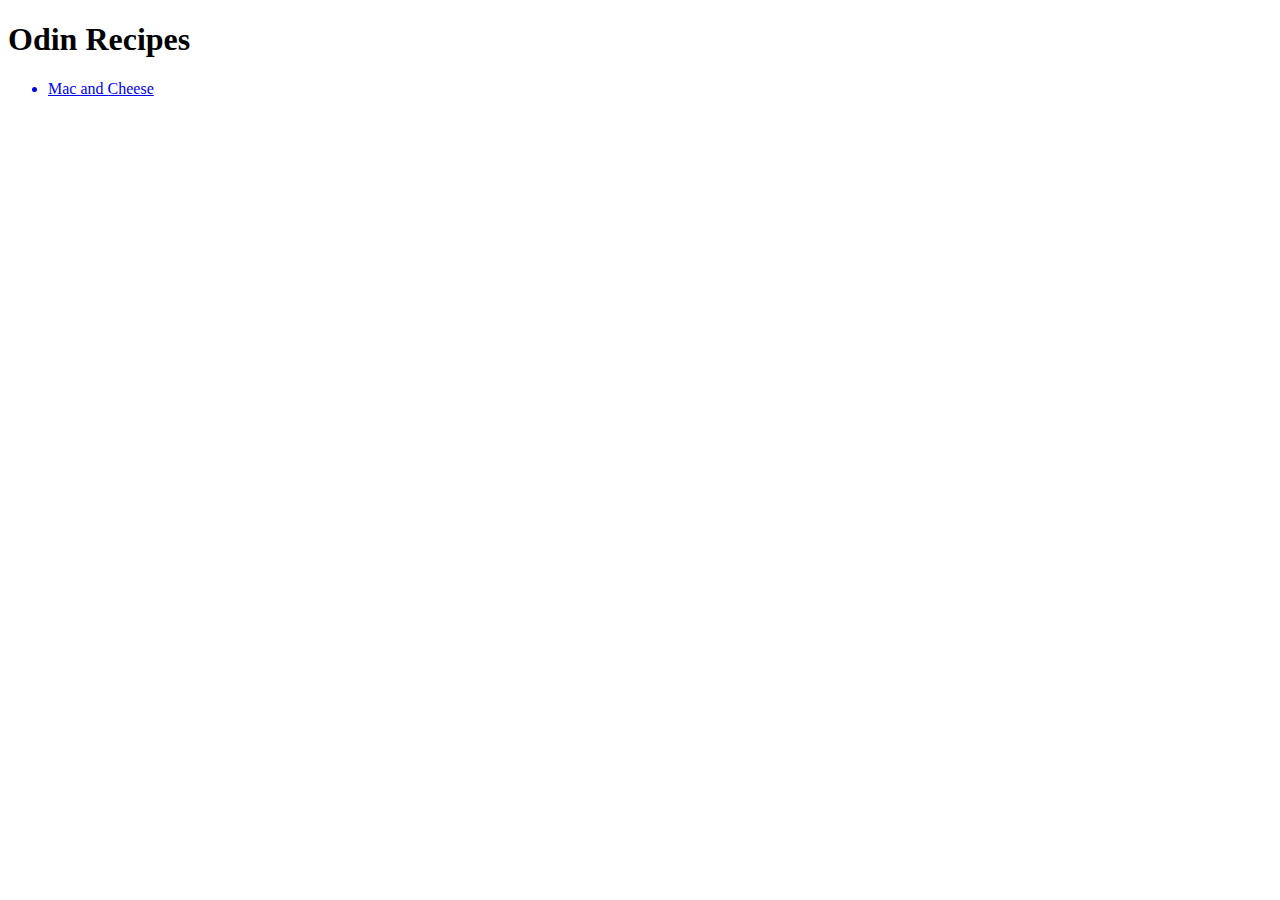
==== index.html @ d69cf21d "Created Mac and Cheese recipe with ol, ul, headers and photo" ====
<!DOCTYPE html>
<html lang="en">
    <head>
        <meta charset="utf-8">
        <title>Recipe Project</title>
    </head>
    <body>
        <h1>Odin Recipes</h1>
        <ul>
            <a href="./recipes/mac-and-cheese.html"><li>Mac and Cheese</li></a>
        </ul>
    </body>
</html>
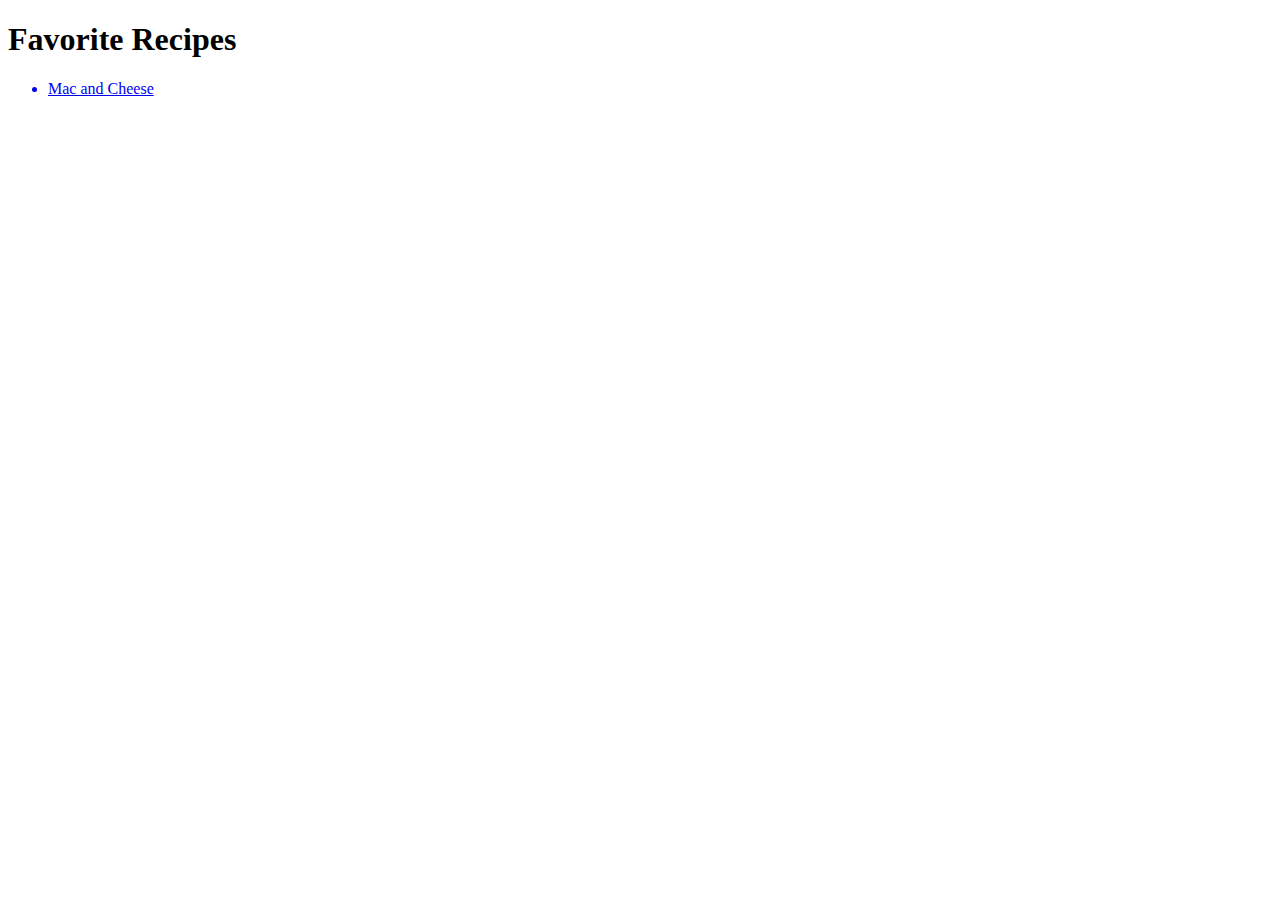
==== commit b99c7977: "Changed Titles on index.html" ====
--- a/index.html
+++ b/index.html
@@ -2,10 +2,10 @@
 <html lang="en">
     <head>
         <meta charset="utf-8">
-        <title>Recipe Project</title>
+        <title>TOP Recipe Project</title>
     </head>
     <body>
-        <h1>Odin Recipes</h1>
+        <h1>Favorite Recipes</h1>
         <ul>
             <a href="./recipes/mac-and-cheese.html"><li>Mac and Cheese</li></a>
         </ul>
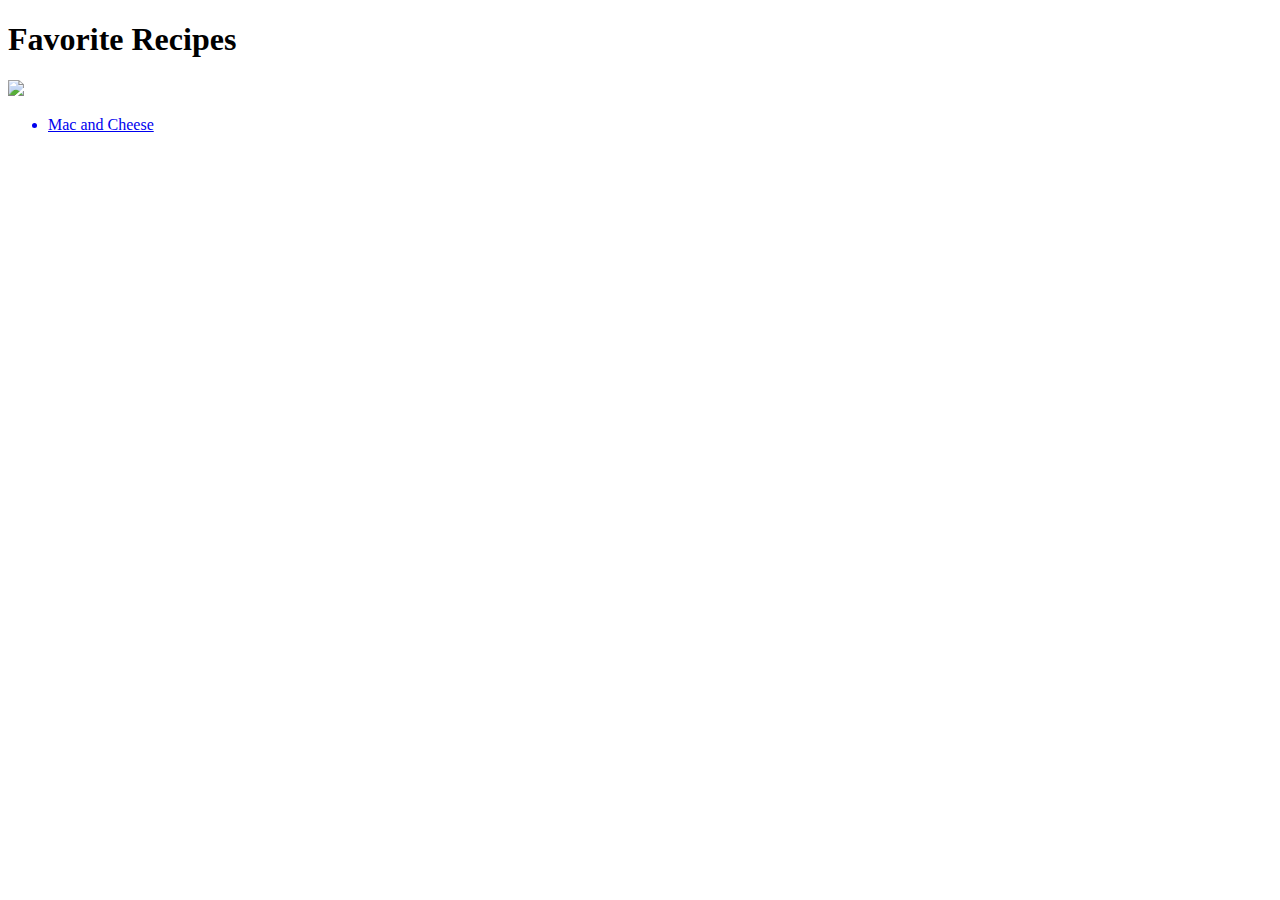
==== commit e5ffa0ab: "Testing push" ====
--- a/index.html
+++ b/index.html
@@ -6,6 +6,7 @@
     </head>
     <body>
         <h1>Favorite Recipes</h1>
+        <img src="https://www.budgetbytes.com/wp-content/uploads/2019/10/Creamy-Pesto-Chicken-Pasta-close-skillet.jpg">
         <ul>
             <a href="./recipes/mac-and-cheese.html"><li>Mac and Cheese</li></a>
         </ul>
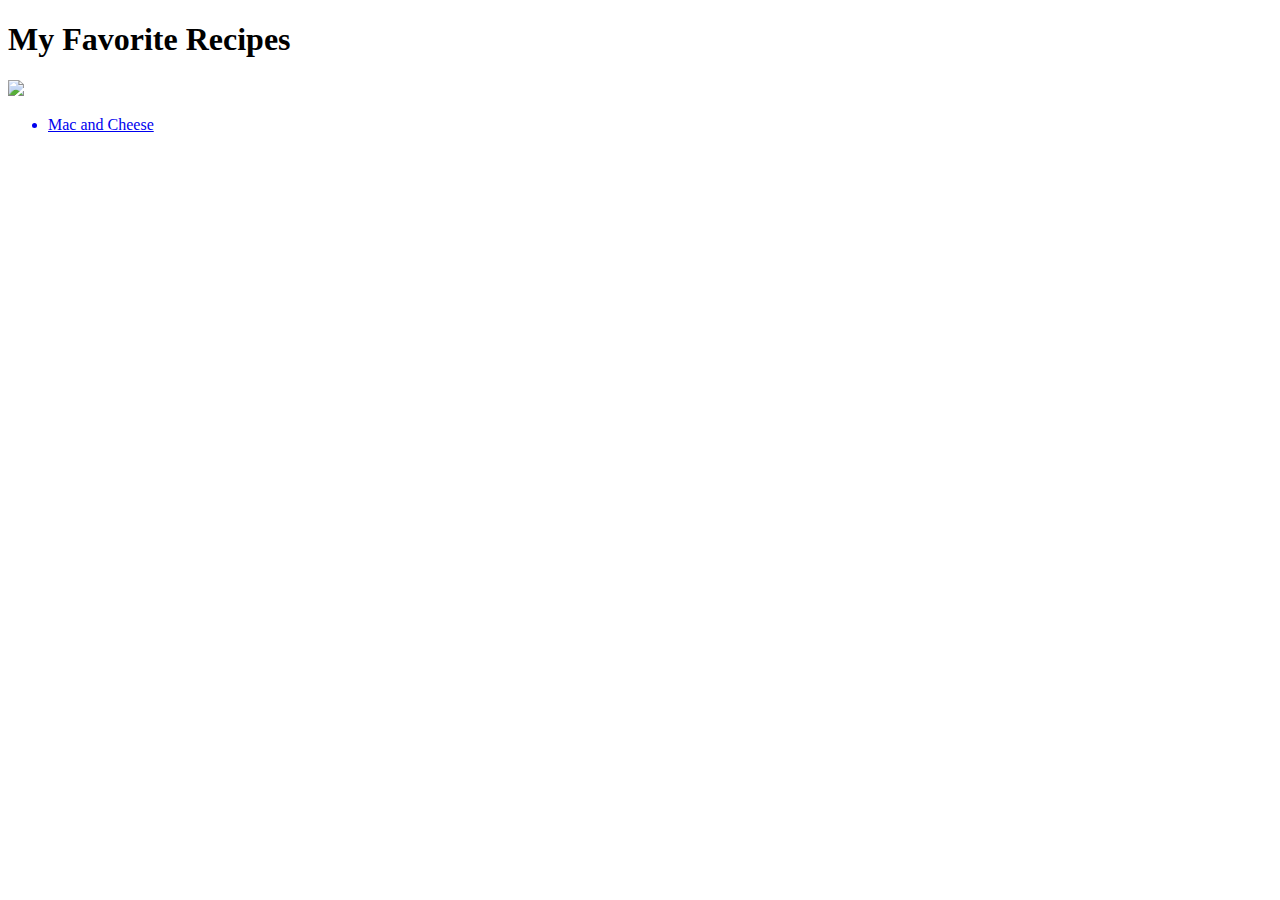
==== commit 982bc47f: "Testing Push" ====
--- a/index.html
+++ b/index.html
@@ -5,7 +5,7 @@
         <title>TOP Recipe Project</title>
     </head>
     <body>
-        <h1>Favorite Recipes</h1>
+        <h1>My Favorite Recipes</h1>
         <img src="https://www.budgetbytes.com/wp-content/uploads/2019/10/Creamy-Pesto-Chicken-Pasta-close-skillet.jpg">
         <ul>
             <a href="./recipes/mac-and-cheese.html"><li>Mac and Cheese</li></a>
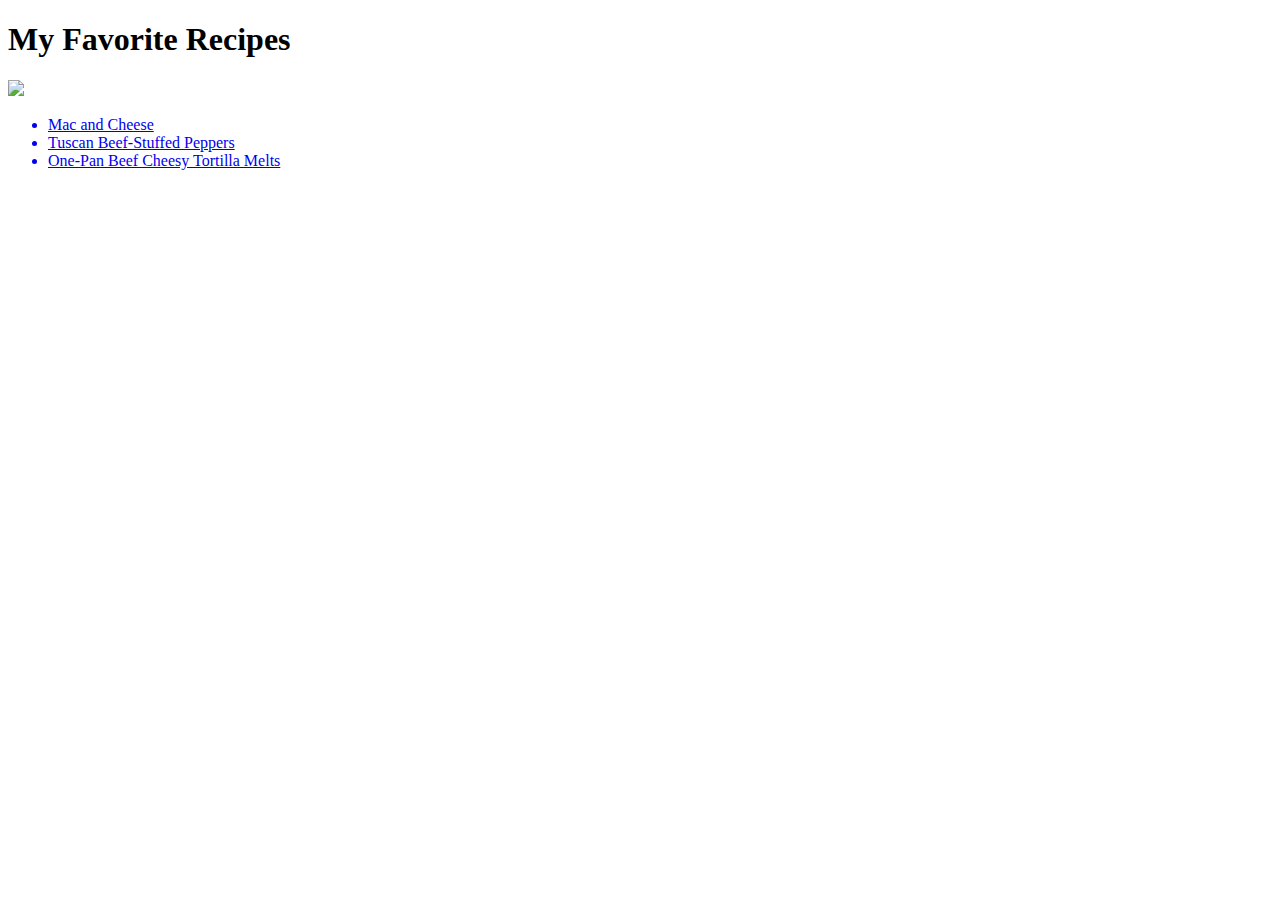
==== commit 8ce68d41: "Created stuffed-peppers.html and tortilla-melt.html and added them to index.html" ====
--- a/index.html
+++ b/index.html
@@ -9,6 +9,8 @@
         <img src="https://www.budgetbytes.com/wp-content/uploads/2019/10/Creamy-Pesto-Chicken-Pasta-close-skillet.jpg">
         <ul>
             <a href="./recipes/mac-and-cheese.html"><li>Mac and Cheese</li></a>
+            <a href="./recipes/stuffed-peppers.html"><li>Tuscan Beef-Stuffed Peppers</li></a>
+            <a href="./recipes/tortilla-melt.html"><li>One-Pan Beef Cheesy Tortilla Melts</li></a>
         </ul>
     </body>
 </html>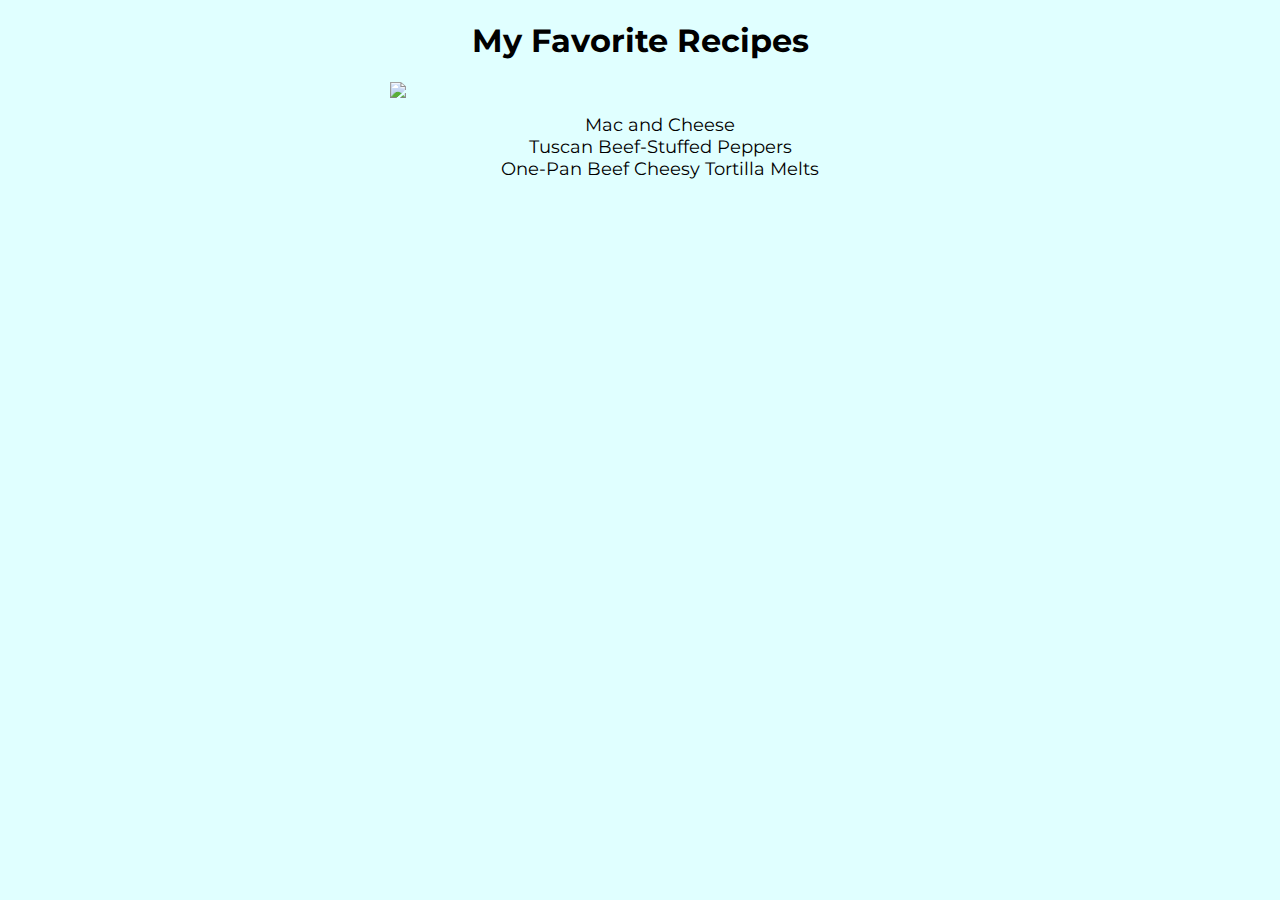
==== commit 690137ac: "Created CSS" ====
--- a/index.html
+++ b/index.html
@@ -2,11 +2,15 @@
 <html lang="en">
     <head>
         <meta charset="utf-8">
+        <link rel="preconnect" href="https://fonts.googleapis.com">
+<link rel="preconnect" href="https://fonts.gstatic.com" crossorigin>
+<link href="https://fonts.googleapis.com/css2?family=Montserrat:ital,wght@0,100;0,200;1,100;1,200&display=swap" rel="stylesheet">
+        <link rel="stylesheet" href="style.css">
         <title>TOP Recipe Project</title>
     </head>
     <body>
         <h1>My Favorite Recipes</h1>
-        <img src="https://www.budgetbytes.com/wp-content/uploads/2019/10/Creamy-Pesto-Chicken-Pasta-close-skillet.jpg">
+        <img src="https://www.seriouseats.com/thmb/qzfKv8Tm86wx90W0HLskO52W-Lg=/880x0/filters:no_upscale():max_bytes(150000):strip_icc():format(webp)/__opt__aboutcom__coeus__resources__content_migration__serious_eats__seriouseats.com__2021__02__20210214-stovetop-mac-cheese-reshoot-vicky-wasik-9-0760b642ca704cf8b2c5121a363a60a2.jpg">
         <ul>
             <a href="./recipes/mac-and-cheese.html"><li>Mac and Cheese</li></a>
             <a href="./recipes/stuffed-peppers.html"><li>Tuscan Beef-Stuffed Peppers</li></a>
--- a/style.css
+++ b/style.css
@@ -0,0 +1,31 @@
+body{
+    margin: 0 10%;
+    font-family: Montserrat, sans-seif;
+    background-color: lightcyan;
+}
+
+h1{
+    text-align: center;
+}
+
+ul{
+    list-style: none;
+}
+
+a{
+    color: black;
+    text-decoration: none;
+    font-size: 18px;
+    text-align: center;
+}
+
+a:hover{
+    color: lightcoral;
+}
+
+img{
+    width: 500px;
+    display: block;
+    margin-left: auto;
+    margin-right: auto;
+}